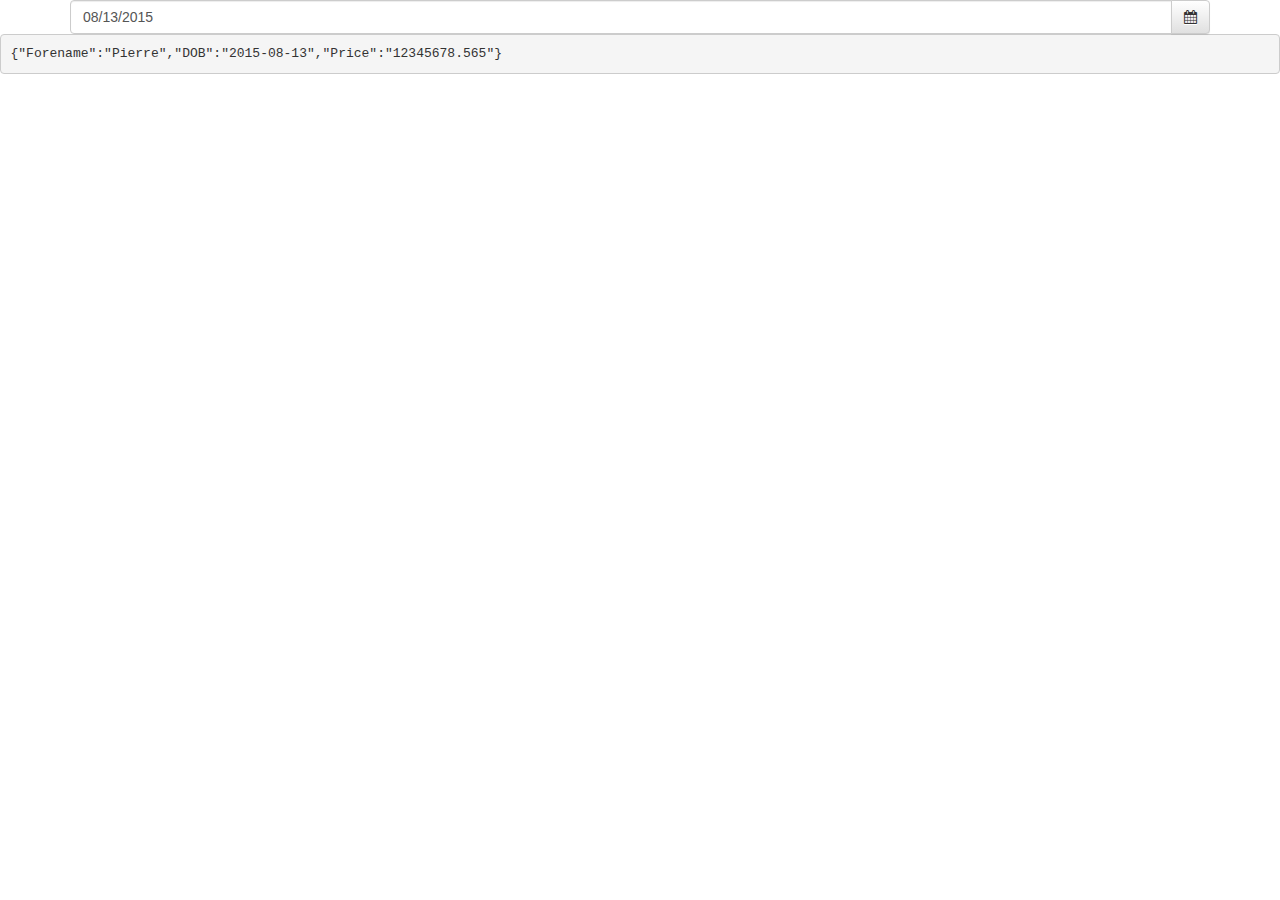
==== DUI/index.html @ 23adff01 "Daily" ====
﻿<!DOCTYPE html>
<html xmlns="http://www.w3.org/1999/xhtml">
<head>
    <title></title>
    <link rel="stylesheet" href="content/bootstrap.min.css" />
    <link rel="stylesheet" href="content/bootstrap-theme.min.css" />
    <link rel="stylesheet" href="content/font-awesome.min.css" />
    <script src="scripts/require.js" data-main="scripts/dui/dui.min"></script>
</head>
<body>
    <ng-view></ng-view>
</body>
</html>
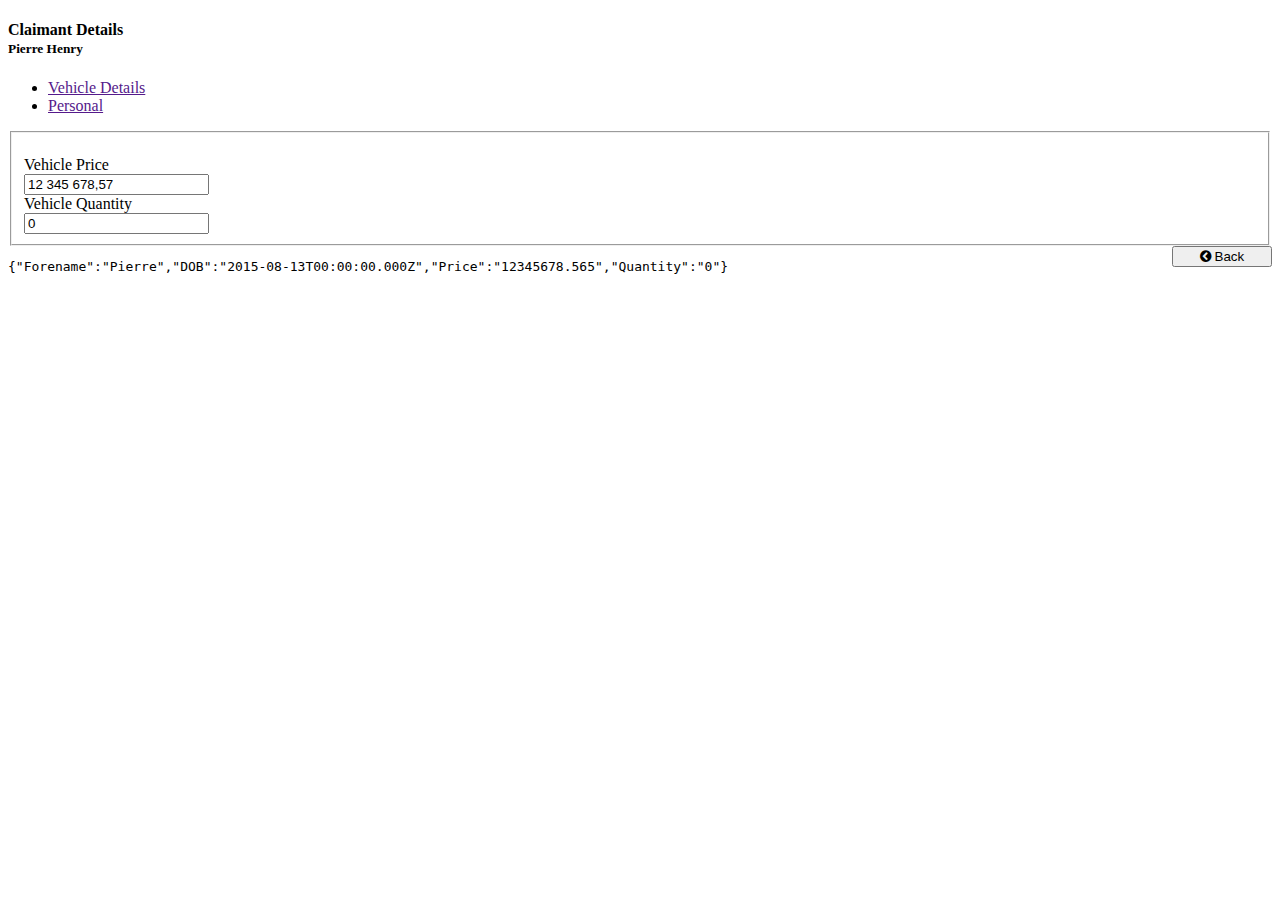
==== commit b46cd577: "Daily" ====
--- a/DUI/index.html
+++ b/DUI/index.html
@@ -2,9 +2,9 @@
 <html xmlns="http://www.w3.org/1999/xhtml">
 <head>
     <title></title>
-    <link rel="stylesheet" href="content/bootstrap.min.css" />
-    <link rel="stylesheet" href="content/bootstrap-theme.min.css" />
+    <link rel="stylesheet" href="content/bootstrap.yeti.min.css" />
     <link rel="stylesheet" href="content/font-awesome.min.css" />
+    <link rel="stylesheet" href="content/dui.css" />
     <script src="scripts/require.js" data-main="scripts/dui/dui.min"></script>
 </head>
 <body>
--- a/DUI/content/dui.css
+++ b/DUI/content/dui.css
@@ -0,0 +1,11 @@
+﻿.dui-form fieldset:disabled input {
+    background-color: transparent !important;
+}
+
+.dui-form .panel-footer .btn {
+    width: 100px !important;
+}
+
+input::-ms-clear {
+    display: none !important;
+}
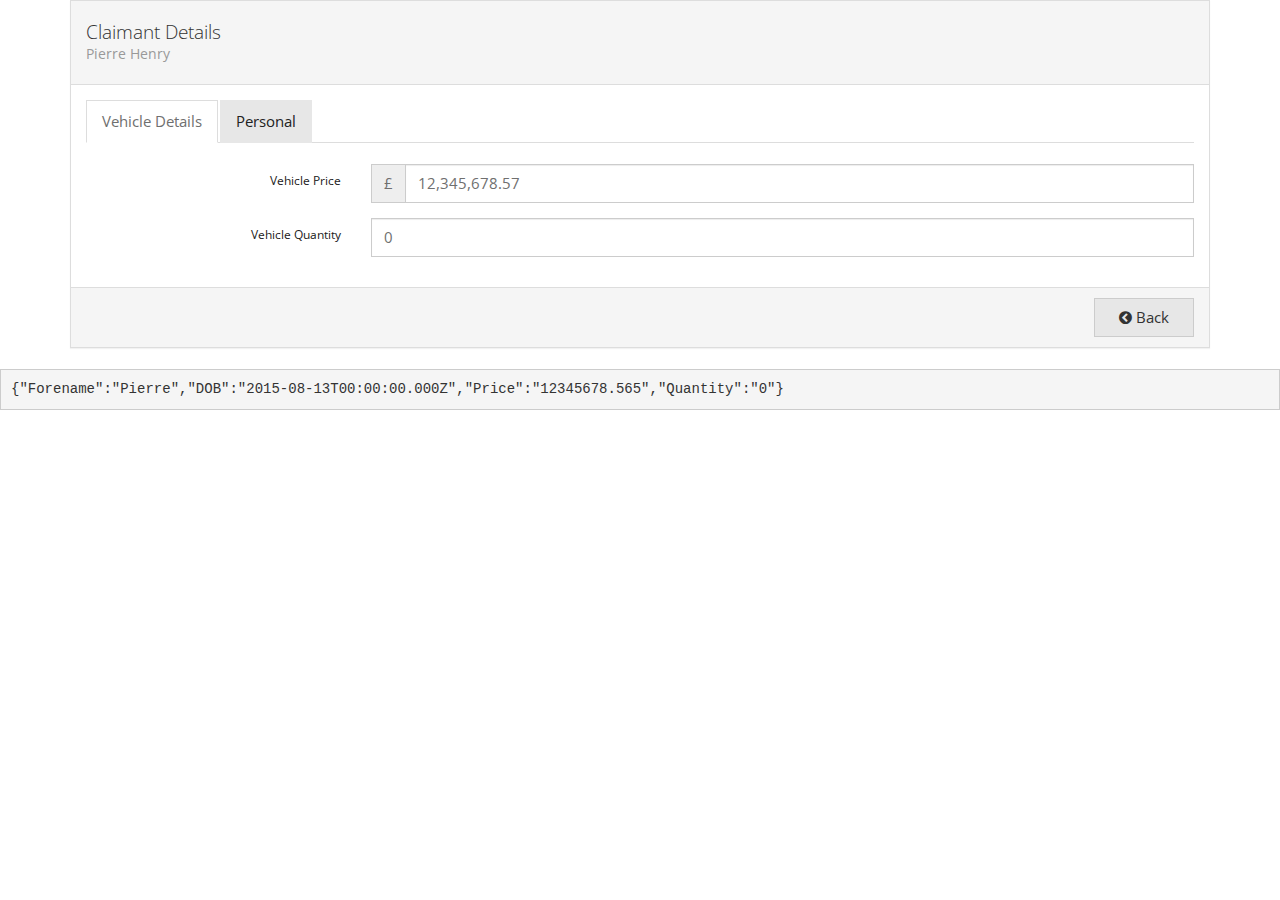
==== commit 2f74568d: "Daily" ====
--- a/DUI/index.html
+++ b/DUI/index.html
@@ -7,7 +7,7 @@
     <link rel="stylesheet" href="content/dui.css" />
     <script src="scripts/require.js" data-main="scripts/dui/dui.min"></script>
 </head>
-<body>
+<body spellcheck="false">
     <ng-view></ng-view>
 </body>
 </html>
